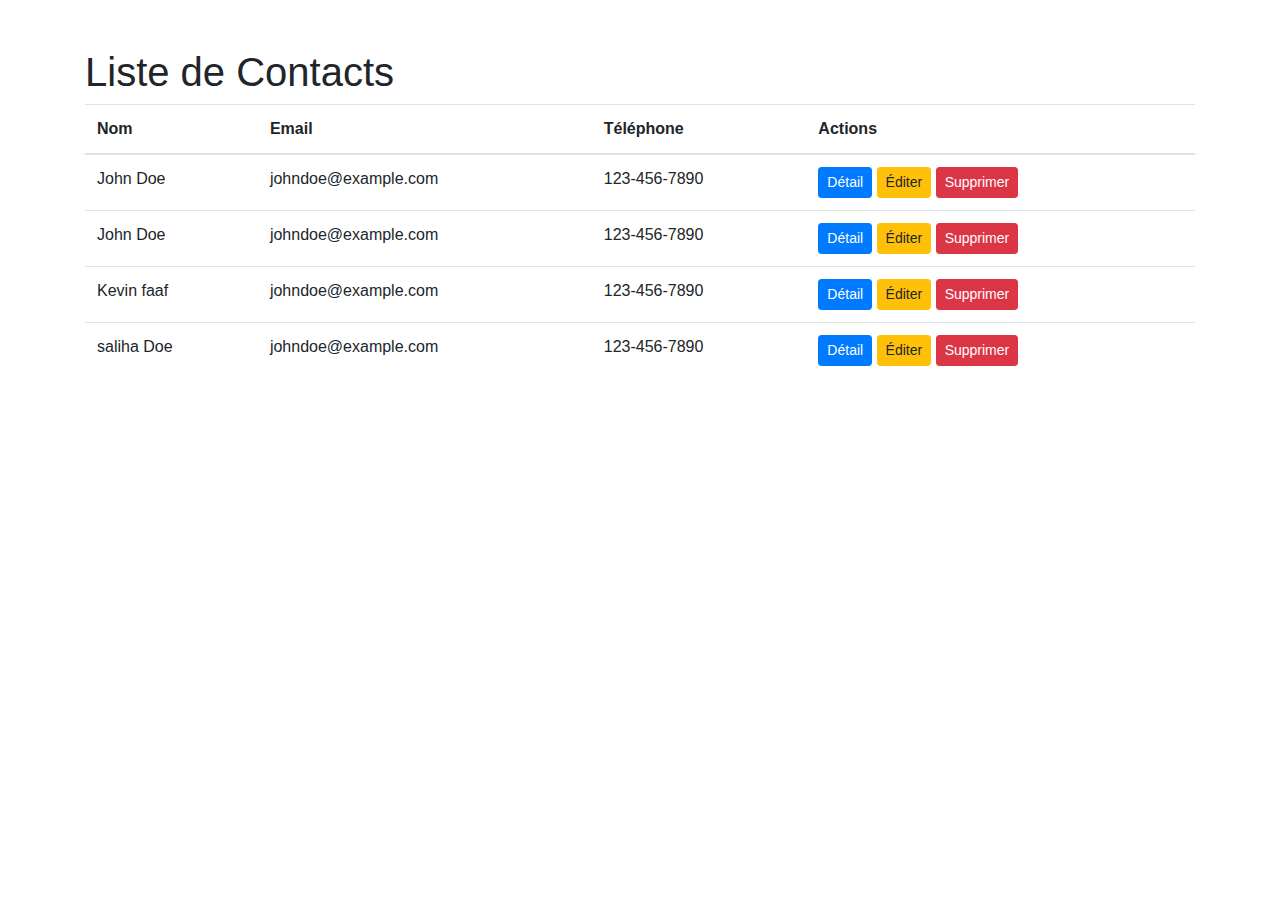
==== demo_bases/index.html @ 53a47a12 "firstcom" ====
<!DOCTYPE html>
<html lang="fr">
<head>
    <meta charset="UTF-8">
    <meta name="viewport" content="width=device-width, initial-scale=1.0">
    <title>Tableau de Contacts</title>

    <link rel="stylesheet" href="https://maxcdn.bootstrapcdn.com/bootstrap/4.5.2/css/bootstrap.min.css">
    <script src="https://ajax.googleapis.com/ajax/libs/jquery/3.5.1/jquery.min.js"></script>
    <script src="https://cdnjs.cloudflare.com/ajax/libs/popper.js/1.16.0/umd/popper.min.js"></script>
    <script src="https://maxcdn.bootstrapcdn.com/bootstrap/4.5.2/js/bootstrap.min.js"></script>
</head>
<body>

<div class="container mt-5">
    <h1>Liste de Contacts</h1>
    <table class="table">
        <thead>
        <tr>
            <th>Nom</th>
            <th>Email</th>
            <th>Téléphone</th>
            <th>Actions</th>
        </tr>
        </thead>
        <tbody>
        <tr>
            <td>John Doe</td>
            <td>johndoe@example.com</td>
            <td>123-456-7890</td>
            <td>
                <button class="btn btn-primary btn-sm">Détail</button>
                <button class="btn btn-warning btn-sm">Éditer</button>
                <button class="btn btn-danger btn-sm">Supprimer</button>
            </td>
        </tr>

        <tr>
            <td>John Doe</td>
            <td>johndoe@example.com</td>
            <td>123-456-7890</td>
            <td>
                <button class="btn btn-primary btn-sm">Détail</button>
                <button class="btn btn-warning btn-sm">Éditer</button>
                <button class="btn btn-danger btn-sm">Supprimer</button>
            </td>
        </tr>
        <tr>
            <td>Kevin faaf</td>
            <td>johndoe@example.com</td>
            <td>123-456-7890</td>
            <td>
                <button class="btn btn-primary btn-sm">Détail</button>
                <button class="btn btn-warning btn-sm">Éditer</button>
                <button class="btn btn-danger btn-sm">Supprimer</button>
            </td>
        </tr>
        <tr>
            <td>saliha Doe</td>
            <td>johndoe@example.com</td>
            <td>123-456-7890</td>
            <td>
                <button class="btn btn-primary btn-sm">Détail</button>
                <button class="btn btn-warning btn-sm">Éditer</button>
                <button class="btn btn-danger btn-sm">Supprimer</button>
            </td>
        </tr>
        </tbody>
    </table>
</div>

</body>
</html>
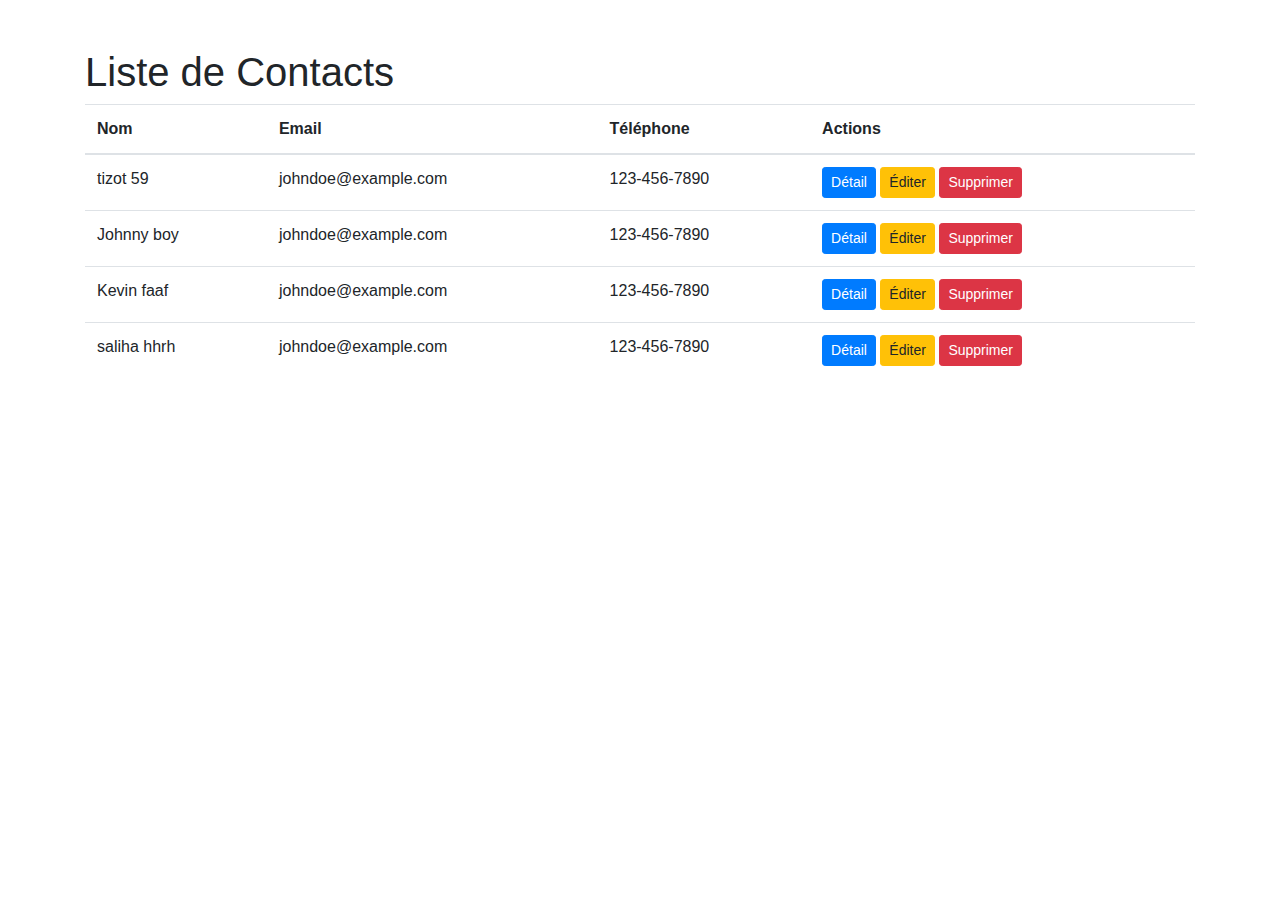
==== commit 8df30fb2: "firstcom1" ====
--- a/demo_bases/index.html
+++ b/demo_bases/index.html
@@ -25,7 +25,7 @@
         </thead>
         <tbody>
         <tr>
-            <td>John Doe</td>
+            <td>tizot 59</td>
             <td>johndoe@example.com</td>
             <td>123-456-7890</td>
             <td>
@@ -36,7 +36,7 @@
         </tr>
 
         <tr>
-            <td>John Doe</td>
+            <td>Johnny boy</td>
             <td>johndoe@example.com</td>
             <td>123-456-7890</td>
             <td>
@@ -56,7 +56,7 @@
             </td>
         </tr>
         <tr>
-            <td>saliha Doe</td>
+            <td>saliha hhrh</td>
             <td>johndoe@example.com</td>
             <td>123-456-7890</td>
             <td>
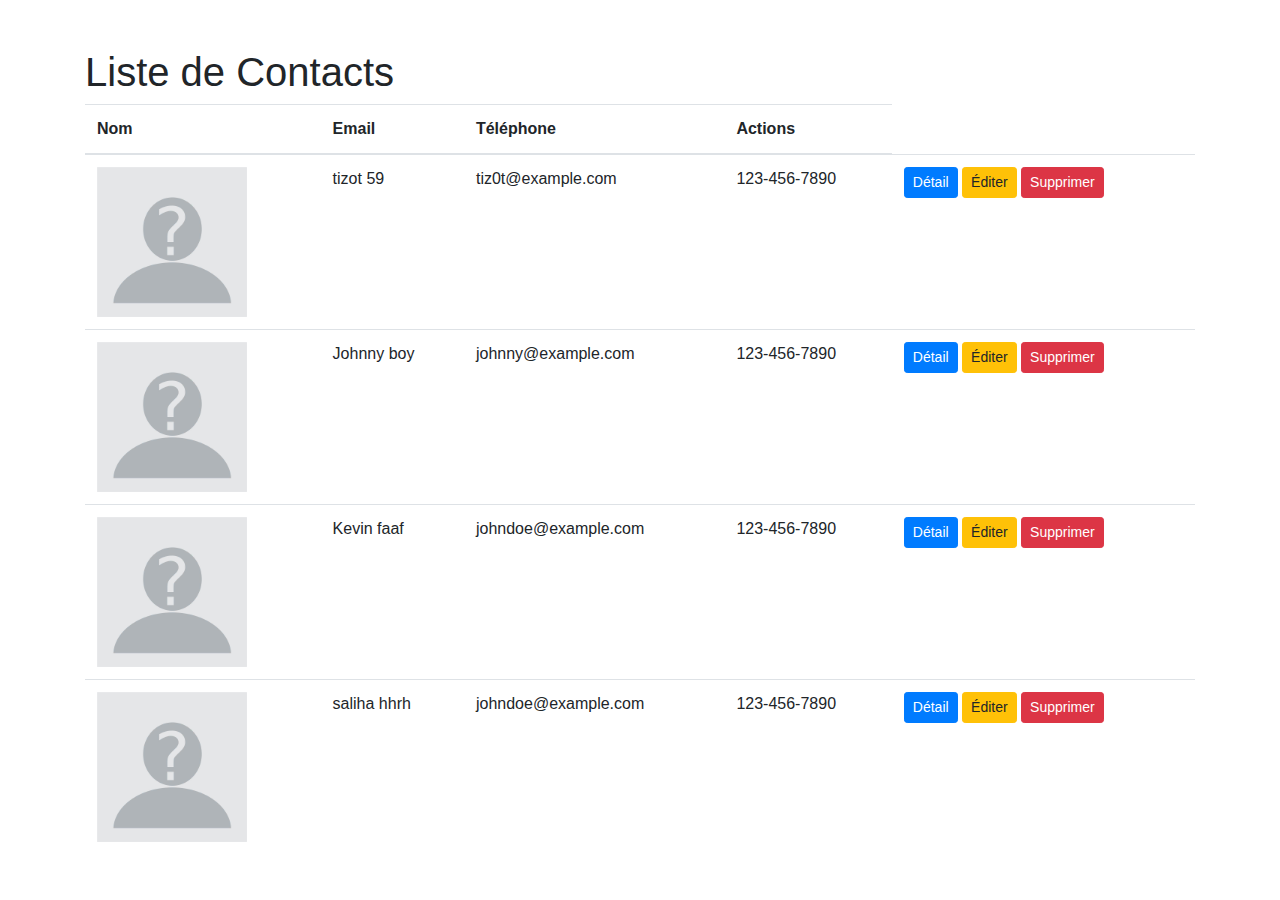
==== commit 315ef225: "form" ====
--- a/demo_bases/index.html
+++ b/demo_bases/index.html
@@ -6,6 +6,8 @@
     <title>Tableau de Contacts</title>
 
     <link rel="stylesheet" href="https://maxcdn.bootstrapcdn.com/bootstrap/4.5.2/css/bootstrap.min.css">
+
+    <link rel="stylesheet" href="./assets/css/style.css">
     <script src="https://ajax.googleapis.com/ajax/libs/jquery/3.5.1/jquery.min.js"></script>
     <script src="https://cdnjs.cloudflare.com/ajax/libs/popper.js/1.16.0/umd/popper.min.js"></script>
     <script src="https://maxcdn.bootstrapcdn.com/bootstrap/4.5.2/js/bootstrap.min.js"></script>
@@ -25,8 +27,9 @@
         </thead>
         <tbody>
         <tr>
+            <td><img src="assets/img/b1723e23-dc6e-4f39-82cd-4ec70acf49ee.jpg"> </td>
             <td>tizot 59</td>
-            <td>johndoe@example.com</td>
+            <td>tiz0t@example.com</td>
             <td>123-456-7890</td>
             <td>
                 <button class="btn btn-primary btn-sm">Détail</button>
@@ -36,8 +39,9 @@
         </tr>
 
         <tr>
+            <td><img src="assets/img/b1723e23-dc6e-4f39-82cd-4ec70acf49ee.jpg"> </td>
             <td>Johnny boy</td>
-            <td>johndoe@example.com</td>
+            <td>johnny@example.com</td>
             <td>123-456-7890</td>
             <td>
                 <button class="btn btn-primary btn-sm">Détail</button>
@@ -46,6 +50,7 @@
             </td>
         </tr>
         <tr>
+            <td><img src="assets/img/b1723e23-dc6e-4f39-82cd-4ec70acf49ee.jpg"> </td>
             <td>Kevin faaf</td>
             <td>johndoe@example.com</td>
             <td>123-456-7890</td>
@@ -56,6 +61,7 @@
             </td>
         </tr>
         <tr>
+            <td><img src="assets/img/b1723e23-dc6e-4f39-82cd-4ec70acf49ee.jpg"> </td>
             <td>saliha hhrh</td>
             <td>johndoe@example.com</td>
             <td>123-456-7890</td>
--- a/demo_bases/assets/css/style.css
+++ b/demo_bases/assets/css/style.css
@@ -0,0 +1,4 @@
+img {
+max-width : 200px;
+max-height : 150px;
+}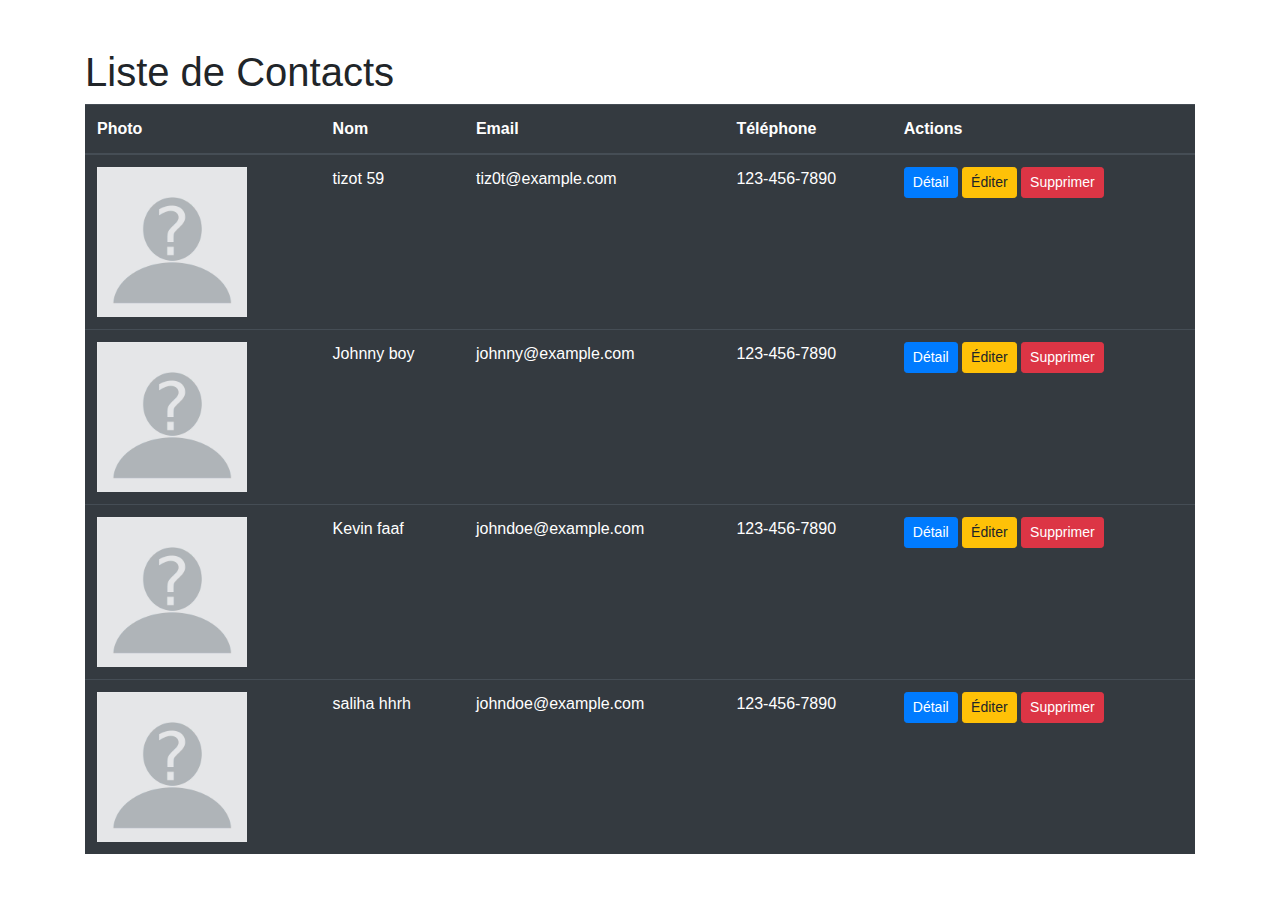
==== commit b414986c: "form" ====
--- a/demo_bases/index.html
+++ b/demo_bases/index.html
@@ -16,9 +16,10 @@
 
 <div class="container mt-5">
     <h1>Liste de Contacts</h1>
-    <table class="table">
+    <table class="table table-dark">
         <thead>
         <tr>
+            <th>Photo</th>
             <th>Nom</th>
             <th>Email</th>
             <th>Téléphone</th>
@@ -75,5 +76,7 @@
     </table>
 </div>
 
+
+
 </body>
 </html>
